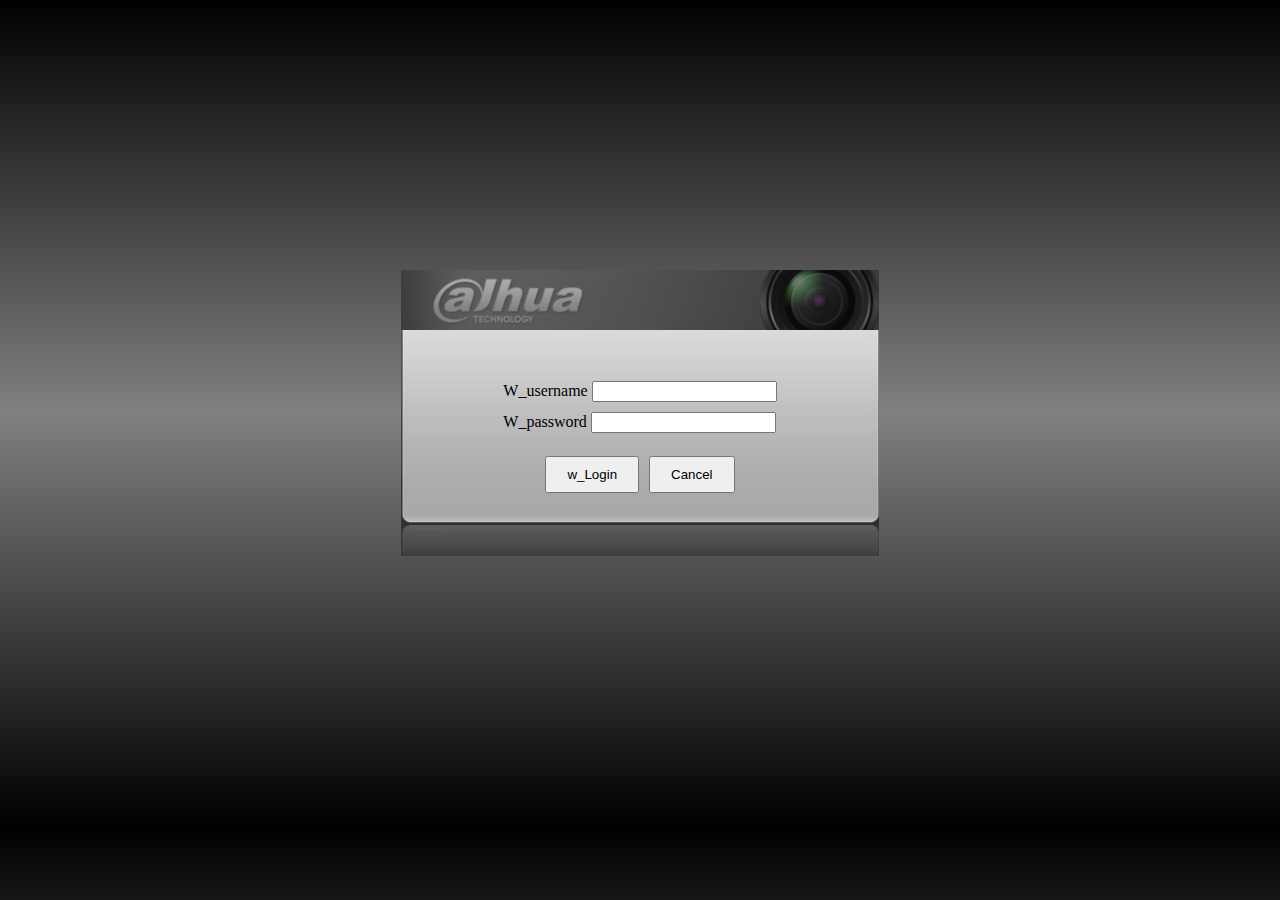
==== index.html @ cad34c1a "added" ====
<!DOCTYPE html>
<html lang="en">
<head>
    <meta charset="UTF-8">
    <meta http-equiv="X-UA-Compatible" content="IE=edge">
    <meta name="viewport" content="width=device-width, initial-scale=1.0">
    <title>Document</title>
    <link rel="stylesheet" href="style.css">
</head>
<body>
    <form>
        <h1></h1>
        <div class="element-container">
        <div>
            <label>W_username</label>
            <input type="text">
        </div>
        <div>
        <label>W_password</label>
            <input type="text">
        </div>
        <div class="button-container"> 
     <button> <a href="side-nav.html">w_Login</a></button>  
        <button>Cancel</button>
    </div>
    </div> 
    </form>
</body>
</html>
---- style.css ----
body{
    background: linear-gradient(to bottom,black,grey,black);

    display: flex;
    align-items: center;
    justify-content: center;
    height: 90vh;
}

body form{
   
    
   
    padding: 0 !important;
    background-image: url(back.jpg);
    background-size: auto;
    background-position: center;
    background-repeat: no-repeat;
}
body form h1{
    width: 100%;
    
    margin: 0;
    background: linear-gradient(100deg,rgba(0, 0, 0, 0.329) 100% ,rgba(255, 255, 255, 0) 0%),url(331197058_965387141292979_6890483511079829189_n\ \(1\).jpg);
    background-repeat: no-repeat;
    background-size: cover;
    background-position: center;
    padding: 30px 0;
   
    

   
}
.element-container{
    padding: 4vw 8vw;
    display: flex;
    flex-direction: column;
    gap: 10px;

}
.button-container{
    display: flex;
    justify-content: center;
    padding: 1vw 0;
    gap: 10px;
}
.button-container button{
    padding: 9px 20px;
}
a{
    text-decoration: none;
    color: black;
}
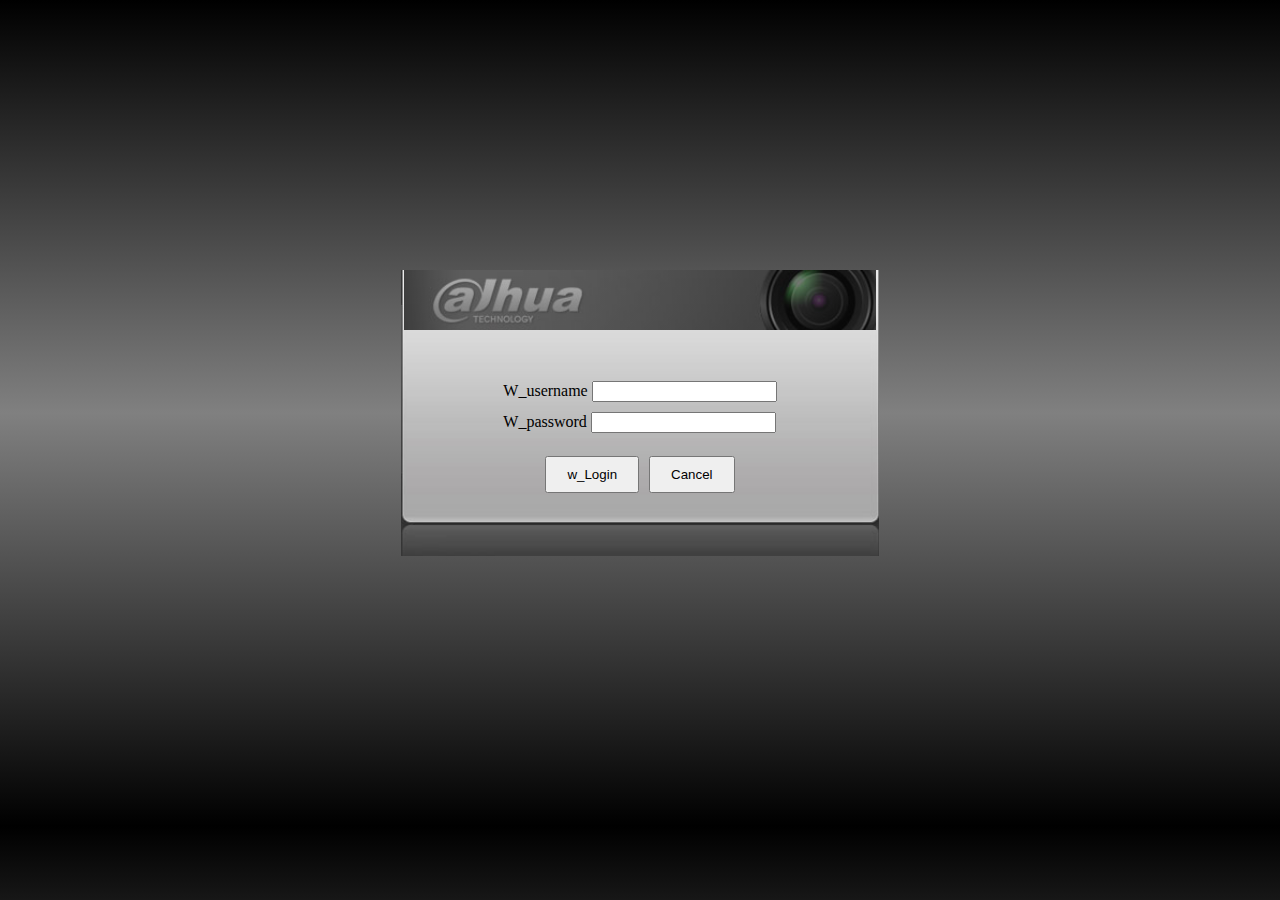
==== commit a2f2679d: "added" ====
--- a/index.html
+++ b/index.html
@@ -9,7 +9,9 @@
 </head>
 <body>
     <form>
+        <div class="intro">
         <h1></h1>
+    </div>
         <div class="element-container">
         <div>
             <label>W_username</label>
--- a/style.css
+++ b/style.css
@@ -17,15 +17,20 @@
     background-position: center;
     background-repeat: no-repeat;
 }
+body .intro{
+    display: flex;
+    justify-content: center;
+}
 body form h1{
-    width: 100%;
+    
     
     margin: 0;
+    width: 94.5%;
     background: linear-gradient(100deg,rgba(0, 0, 0, 0.329) 100% ,rgba(255, 255, 255, 0) 0%),url(331197058_965387141292979_6890483511079829189_n\ \(1\).jpg);
     background-repeat: no-repeat;
     background-size: cover;
     background-position: center;
-    padding: 30px 0;
+    padding: 30px 10px;
    
     
 
